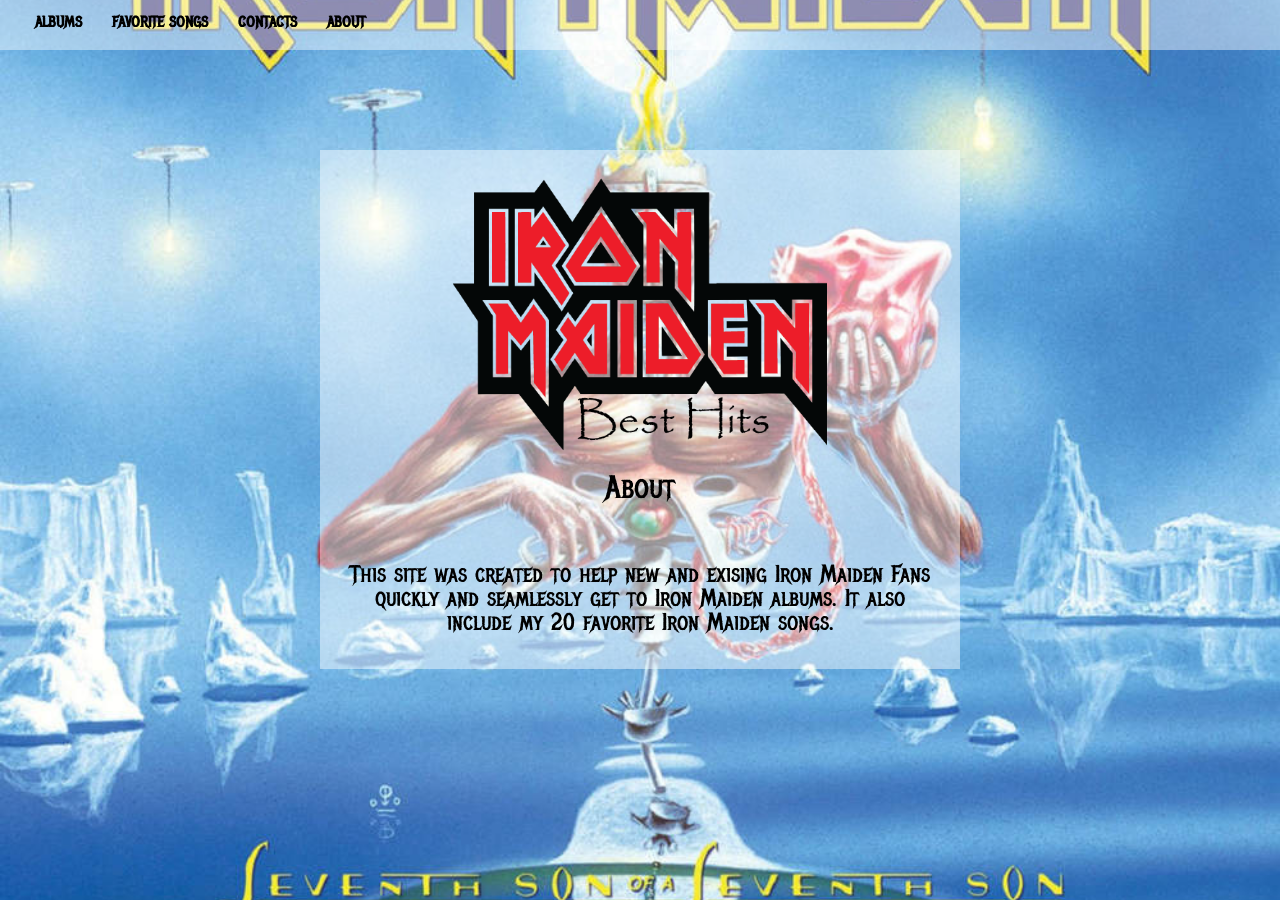
==== about.html @ 76dfb537 "Add files via upload" ====
<!DOCTYPE HTML>
<html>

<head>

    <link rel=""icon" type="image/png" href="Imajes/Iron-Maiden-Logo (4).png">

    <link rel="preconnect" href="https://fonts.googleapis.com">
<link rel="preconnect" href="https://fonts.gstatic.com" crossorigin>
<link href="https://fonts.googleapis.com/css2?family=Metal+Mania&display=swap" rel="stylesheet">


<link rel="preconnect" href="https://fonts.googleapis.com">
<link rel="preconnect" href="https://fonts.gstatic.com" crossorigin>
<link href="https://fonts.googleapis.com/css2?family=Rye&display=swap" rel="stylesheet">

    <meta charset=”UTF-8”>
    <meta name="description" content="Links to some of the best Iron Maiden albums." />
    <meta name="keywords" content="Iron Maiden, Iron Maiden songs, Iron Maiden hits, Iron Maiden albums" />

    <!-- THE TITLE WILL APPEAR IN THE BROWSER WINDOW OR TAB -->
    <title>Iron Maiden hits | Album links</title>
    <link rel="stylesheet" type="text/css" href="styles-contact.css">

</head>

<body>
    <header class="main-header">
<ul class="main-nav">
<li><a href="index.html">Albums</a></li>
<li><a href="favoritesongs.html">Favorite songs</a></li>
<li><a href="contacts.html">Contacts</a></li>
<li><a href="about.html">About</a></li>
</ul>
</header>

    <div class="center">
        <img id="logo" src="Imajes/imbesthits@2x.png" alt="Iron maiden songs">
        <h1>About</h1>
        <br><br><br>
        <h2>This site was created to help new and exising Iron Maiden Fans quickly and seamlessly get to Iron Maiden albums. It also include my 20 favorite Iron Maiden songs.</h2>



    </div> <!--end of center div-->



</body>

</html>
---- styles-contact.css ----
/*This is my SSB Contact Web Page Project using Eric Meyer's reset at the top of my page -- your CSS starts on line 56 */



/* http://meyerweb.com/eric/tools/css/reset/ 
   v2.0 | 20110126
   License: none (public domain)
*/

html, body, div, span, applet, object, iframe,
h1, h2, h3, h4, h5, h6, p, blockquote, pre,
a, abbr, acronym, address, big, cite, code,
del, dfn, em, img, ins, kbd, q, s, samp,
small, strike, strong, sub, sup, tt, var,
b, u, i, center,
dl, dt, dd, ol, ul, li,
fieldset, form, label, legend,
table, caption, tbody, tfoot, thead, tr, th, td,
article, aside, canvas, details, embed, 
figure, figcaption, footer, header, hgroup, 
menu, nav, output, ruby, section, summary,
time, mark, audio, video {
	margin: 0;
	padding: 0;
	border: 0;
	font-size: 100%;
	font: inherit;
	vertical-align: baseline;
}
/* HTML5 display-role reset for older browsers */
article, aside, details, figcaption, figure, 
footer, header, hgroup, menu, nav, section {
	display: block;
}
body {
	line-height: 1;
}
ol, ul {
	list-style: none;
}
blockquote, q {
	quotes: none;
}
blockquote:before, blockquote:after,
q:before, q:after {
	content: '';
	content: none;
}
table {
	border-collapse: collapse;
	border-spacing: 0;
}



/* ---------- This is the beginning of my SSB Contact Web Page Project ------------ */

html, body {
  height: 100%;
  width: 100%;
  padding: 0;
  margin: 0;
  background-image: url("Imajes/7thsonofa7thson.jpg");
  background-size: cover;
  background-repeat: no-repeat;
  background-attachment: fixed;
  background-position: center;
	
	
}

.center {
    width: 50%;
    min-width: 400px;
	padding: 2%;
    margin: 100px auto;
	text-align: center;
  background-color: #ffffff75;
}
img {
  width: 75%;
  border: 10px 10px 10px 10px;
}

   
#logo {
    margin-bottom: 16px;
	text-align: center;
}

h1 {
  font-family: "Metal Mania", sans-serif;
  font-weight: 400;
  font-style: normal;	font-size: 2em;
    margin: 0px auto 10px auto;
    color: #000000;
}

h2 {  font-family: "Metal Mania", sans-serif;
  font-weight: 400;
  font-style: normal;	font-size: 1.5em;
    margin: 0px auto 10px auto;
    color: #000000;
  }

  h3 {  font-family: "Metal Mania", sans-serif;
  font-weight: 400;
  font-style: normal; font-size: 1.2em;
  margin: 0px auto 10px auto;
    color: #000000;
}

p {
  font-family: "Rye", serif;
  font-weight: 400;
  font-style: normal; font-size: 1.2em;
  margin: 0px auto;
}

nav{
  font-family: 'Metal Mania', sans-serif;
  font-size: 1.2em;
  width: 400px;
  margin: 0 auto;
  border: turquoise;
  border-width: 3px 0;
  text-align: center;
  margin-top: 2em;
}

nav li{
  display: inline;
}

nav a{
  display:inline-block;
  padding: 10px;
}

a{color: #444;
text-decoration: none;
font-weight: bold;
font-family: "Metal Mania", sans-serif;
}

a:hover{
  color: #000000;
  background: rgba(134, 134, 134, 0.767);
}

@mixin clearfix {
&:after {
display: table;
clear: both;
}
}
html {
box-sizing: border-box;
}
*, *:before, *:after {
box-sizing: inherit;
}

body {
background-color: steelblue;
min-height: 100%;
}

a {
text-decoration: none;
color: inherit
}

.main-header {
background-color: #ffffff70;
padding: 5px 40px 10px 20px;
display: flex;
flex-direction: column;
align-items: center;
}
@media (min-width: 1025px) {
.main-header {
flex-direction: row;
justify-content: space-between;
}
}

.name {
color: white;
font-size: 1.35em;
margin: 0;
}
a {
text-align: center;
display: block;
padding: 10px 15px;
}

.main-nav {
margin: 0;
list-style-type: none;
display: flex;
}
a {
text-align: center;
display: inline-block;
padding: 10px 15px;
font-size: .95em;
color: #000000;
text-transform: uppercase;
}
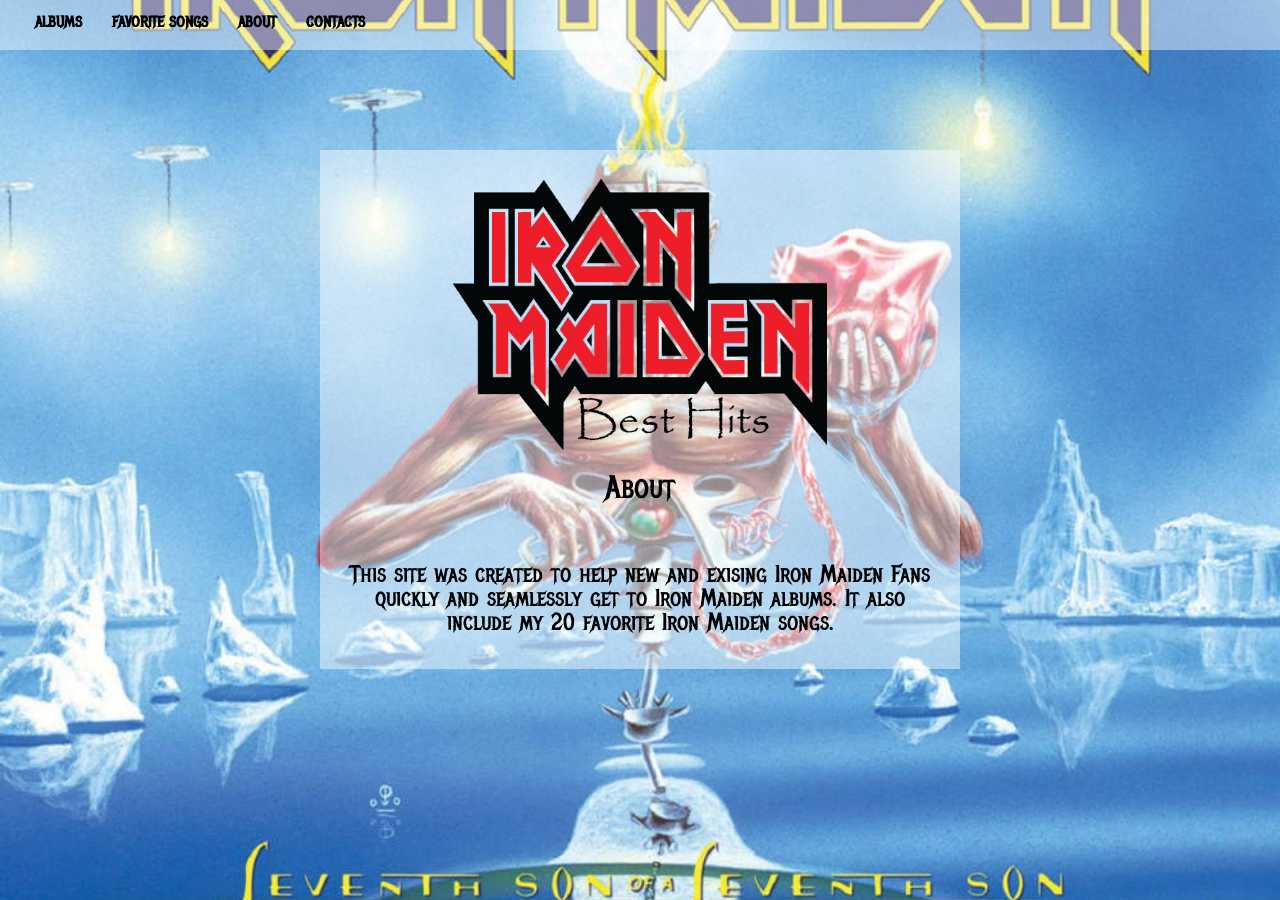
==== commit 20bde197: "Add files via upload" ====
--- a/about.html
+++ b/about.html
@@ -1,9 +1,9 @@
 <!DOCTYPE HTML>
-<html>
+<html lang="en">
 
 <head>
 
-    <link rel=""icon" type="image/png" href="Imajes/Iron-Maiden-Logo (4).png">
+    <link rel="shortcut icon" type="image/png" href="Imajes/ironmaidenlogo4.png">
 
     <link rel="preconnect" href="https://fonts.googleapis.com">
 <link rel="preconnect" href="https://fonts.gstatic.com" crossorigin>
@@ -29,8 +29,9 @@
 <ul class="main-nav">
 <li><a href="index.html">Albums</a></li>
 <li><a href="favoritesongs.html">Favorite songs</a></li>
+<li><a href="about.html">About</a></li>
 <li><a href="contacts.html">Contacts</a></li>
-<li><a href="about.html">About</a></li>
+
 </ul>
 </header>
 
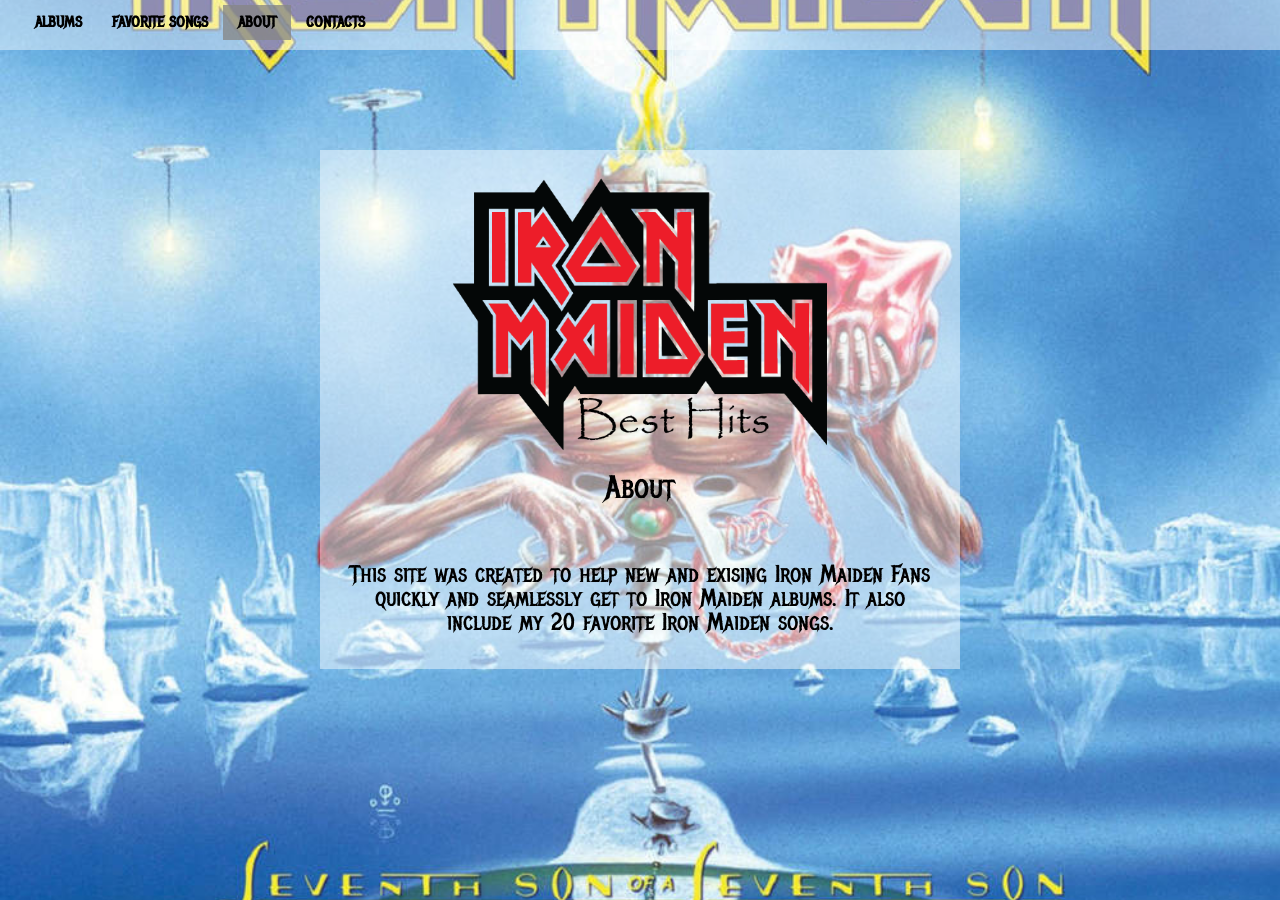
==== commit 4e2d7877: "Add files via upload" ====
--- a/about.html
+++ b/about.html
@@ -19,7 +19,7 @@
     <meta name="keywords" content="Iron Maiden, Iron Maiden songs, Iron Maiden hits, Iron Maiden albums" />
 
     <!-- THE TITLE WILL APPEAR IN THE BROWSER WINDOW OR TAB -->
-    <title>Iron Maiden hits | Album links</title>
+    <title>Iron Maiden hits | About</title>
     <link rel="stylesheet" type="text/css" href="styles-contact.css">
 
 </head>
@@ -29,7 +29,7 @@
 <ul class="main-nav">
 <li><a href="index.html">Albums</a></li>
 <li><a href="favoritesongs.html">Favorite songs</a></li>
-<li><a href="about.html">About</a></li>
+<li><a href="about.html" class="thispage">About</a></li>
 <li><a href="contacts.html">Contacts</a></li>
 
 </ul>
--- a/styles-contact.css
+++ b/styles-contact.css
@@ -208,4 +208,8 @@
 font-size: .95em;
 color: #000000;
 text-transform: uppercase;
+}
+
+.thispage {
+  background-color: rgba(134, 134, 134, 0.767);
 }
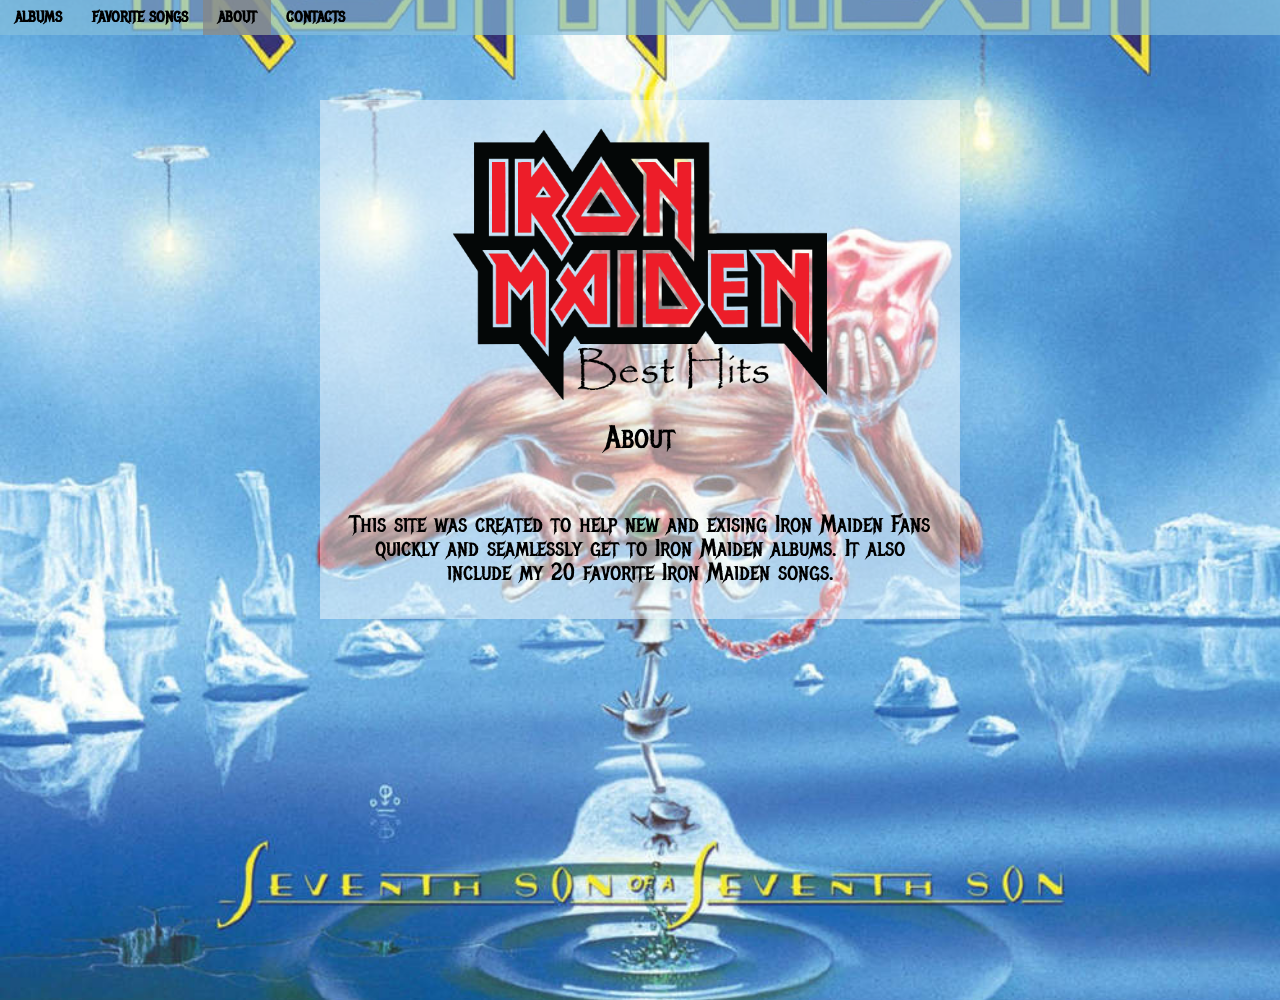
==== commit 71e3de2d: "Add files via upload" ====
--- a/about.html
+++ b/about.html
@@ -2,6 +2,8 @@
 <html lang="en">
 
 <head>
+
+    <meta name="viewport" content="width=device-width, initial-scale=1">
 
     <link rel="shortcut icon" type="image/png" href="Imajes/ironmaidenlogo4.png">
 
--- a/styles-contact.css
+++ b/styles-contact.css
@@ -145,7 +145,7 @@
 
 a:hover{
   color: #000000;
-  background: rgba(134, 134, 134, 0.767);
+  background: rgba(134, 134, 134, 0.411);
 }
 
 @mixin clearfix {
@@ -172,11 +172,14 @@
 }
 
 .main-header {
-background-color: #ffffff70;
-padding: 5px 40px 10px 20px;
+background-color: #88c2dda9;
 display: flex;
 flex-direction: column;
 align-items: center;
+position: fixed;
+top: 0;
+right: 0;
+left: 0;
 }
 @media (min-width: 1025px) {
 .main-header {
@@ -212,4 +215,5 @@
 
 .thispage {
   background-color: rgba(134, 134, 134, 0.767);
+
 }
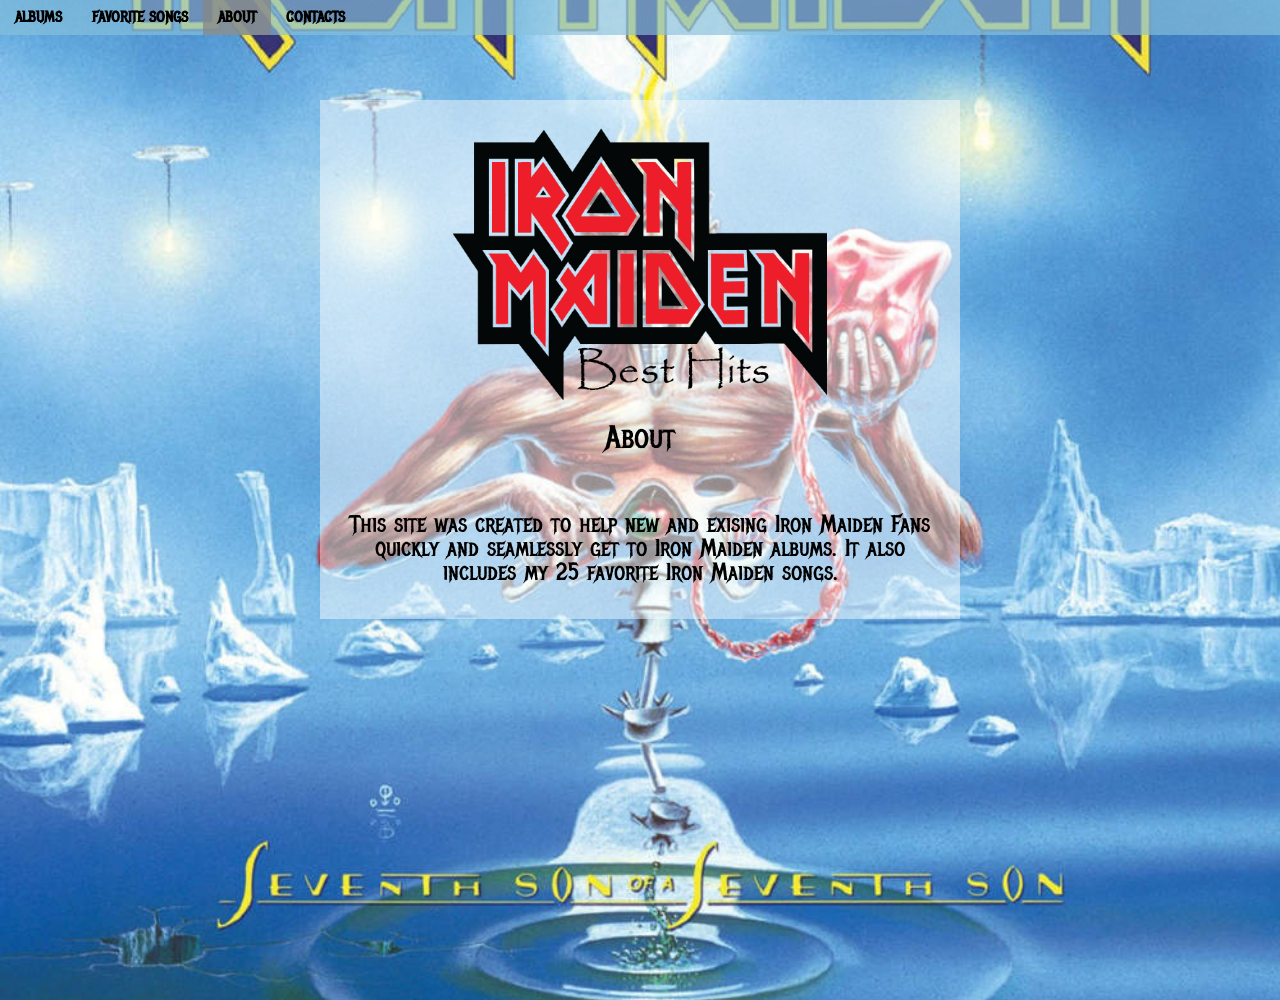
==== commit b3fbcf20: "Add files via upload" ====
--- a/about.html
+++ b/about.html
@@ -41,7 +41,7 @@
         <img id="logo" src="Imajes/imbesthits@2x.png" alt="Iron maiden songs">
         <h1>About</h1>
         <br><br><br>
-        <h2>This site was created to help new and exising Iron Maiden Fans quickly and seamlessly get to Iron Maiden albums. It also include my 20 favorite Iron Maiden songs.</h2>
+        <h2>This site was created to help new and exising Iron Maiden Fans quickly and seamlessly get to Iron Maiden albums. It also includes my 25 favorite Iron Maiden songs.</h2>
 
 
 
--- a/styles-contact.css
+++ b/styles-contact.css
@@ -26,6 +26,7 @@
 	font-size: 100%;
 	font: inherit;
 	vertical-align: baseline;
+
 }
 /* HTML5 display-role reset for older browsers */
 article, aside, details, figcaption, figure, 
@@ -34,6 +35,8 @@
 }
 body {
 	line-height: 1;
+    max-width: 100%;
+  overflow-x:hidden;
 }
 ol, ul {
 	list-style: none;
